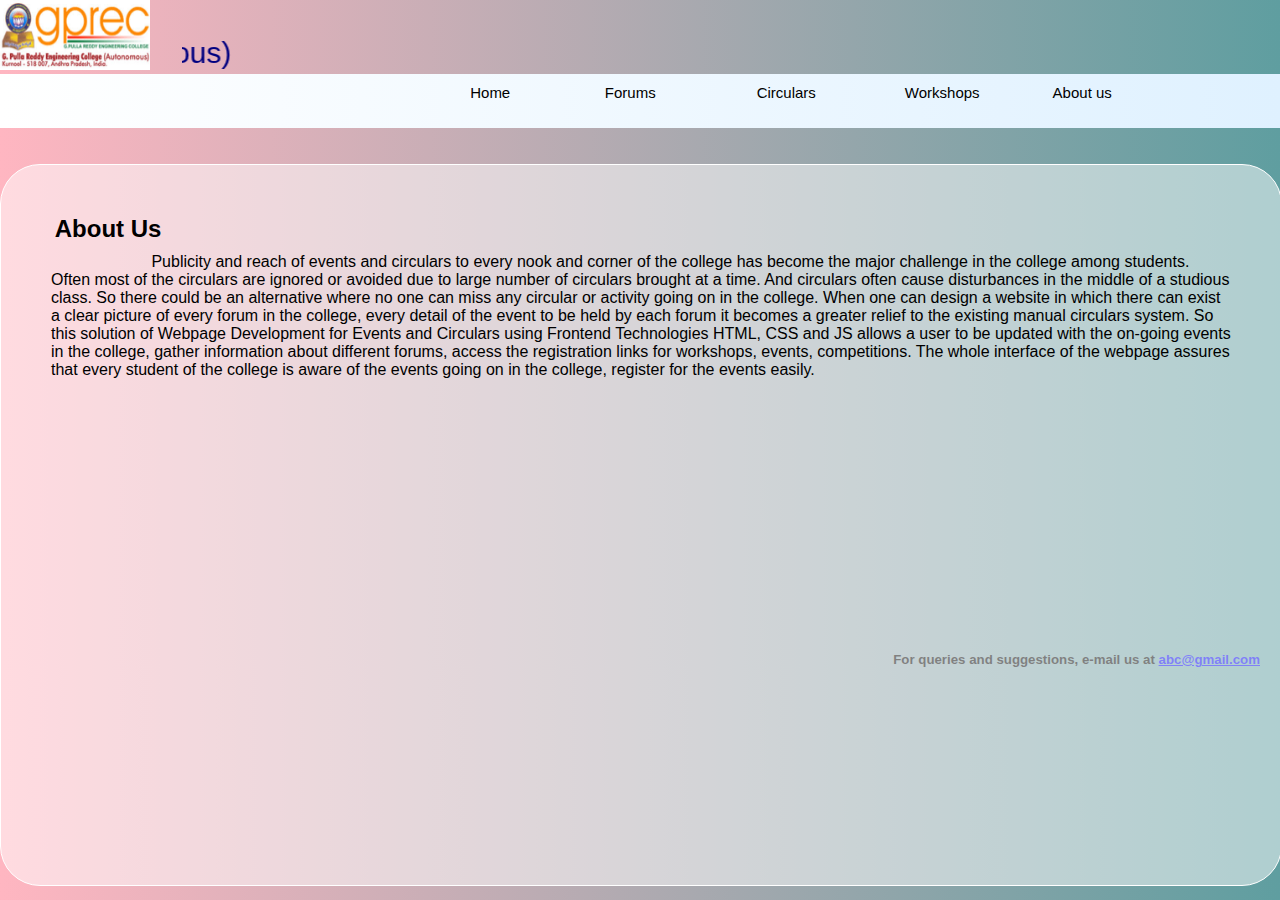
==== aboutus.html @ 41d3f62f "Add files via upload" ====
<!DOCTYPE html>
<html>
<head>
	<link rel="stylesheet" type="text/css" href="style1.css"></link>
	<style>
.Glass
{
  position: absolute;
  width: 100%;
  height: 80%;
  background: rgba(255,255,255,0.5);
  border-radius: 40px;
  border: 1px solid #fff;
  overflow: hidden;

}
.Glass::before
{
    content: '';
    position: absolute;
    top: 0;
    left: -50;
    width: 100%;
    height: 100px;
    background: background: rgba(255,255,255,0.2);
    pointer-events: none;
    transform: skewX(345deg);

}
</style>
</head>
<body>
	<img src="gp2.jfif" width="150px" height="70px"/>&emsp;&emsp;<marquee width="80%" direction="right"><p><bold style="color:navy;font-size:30px">G.Pulla Reddy Engineering College (Autonomous)</bold></p></marquee>
	<div class="headerpart2"><center>&emsp;&emsp;&emsp;&emsp;&emsp;<ul>
       <br><br> &emsp;&emsp;&emsp;&emsp;&emsp;&emsp;&emsp;&emsp;
        &emsp;&emsp;&emsp;&emsp;&emsp;
        <li><a href="index.html">Home</a></li>
       <li class="active"><a href="#">Forums</a>
       <div class="sub-menu-3">
       <ul>
           <li><a href="ieee.html">IEEE</a></li>
           <li><a href="cad.html">CAD</a></li>
           <!-- <li><a href="iei">IEI</a></li> -->
           </ul></div></li>&emsp;
      <!-- <li><a href="events.html">Events</a>-->
       	<li><a href="circulars.html">Circulars</a>
<!--div class="sub-menu-3">
       <ul>
           <li><a href="AboutUs.html">Computer Science Engineering</a></li>
           <li><a href="#">Elecrtical and Communication Engineering</a></li>
           <li><a href="#">Electrical and Elecrtonics Engineering</a></li>
           <li><a href="#">Mechanical Engineering</a></li>
           <li><a href="#">Civil Engineering</a></li>
           
           </ul></div>--></li>&emsp;
       <li><a href="workshop1.html">Workshops</a>
       	</li>

        <li><a href="AboutUs.html">About us</a>
        	</ul></center>
     </div>
     <br>
     <br>
<div class="Glass">

    <h2 style="padding-top: 50px"><bold>&emsp;&emsp; About Us </bold> </h2>
    <p style="padding-left: 50px;padding-right: 50px; padding-top: 10px">&emsp;&emsp;&emsp;&emsp;&emsp;&emsp; Publicity and reach of events and circulars to every nook and corner of the college has become the major challenge in the college among students. Often most of the circulars are ignored or avoided due to large number of circulars brought at a time. And circulars often cause disturbances in the middle of a studious class. So there could be an alternative where no one can miss any circular or activity going on in the college. When one can design a website in which there can exist a clear picture of every forum in the college, every detail of the event to be held by each forum it becomes a greater relief to the existing manual circulars system.   
    So this solution of Webpage Development for Events and Circulars using Frontend Technologies HTML, CSS and JS allows a user to be updated with the on-going events in the college, gather information about different forums, access the registration links for workshops, events, competitions. The whole interface of the webpage assures that every student of the college is aware of the events going on in the college, register for the events easily. 
    </p> 
    <br><br>
    
    	
</div>
<br>
<br>
<br>
<br>
<br>
<br>
<br>
<br>
<br>
<br>
<br>
<br>
<br>
<br>
<br>
<br>
<h5 style="text-align: right; padding-top:200px;padding-right: 20px ;"> For queries and suggestions, e-mail us at  <a href="mailto: abc@gmail.com"> abc@gmail.com </a></h5>

</body>
</html>
---- style1.css ----
*{
 padding:0;
 margin:0;
}
body
{
  background-image:linear-gradient(to right,lightpink,cadetblue);
  background-size: cover;
  background-position: center;
  box-sizing: border-box;
  font-family: sans-serif;

}
.headerpart2
{
 background:linear-gradient(to right,white,#dff1ff);
 /**background-position:center left;
 background-repeat:no-repeat;**/
 text-align: center;
 
}
.headerpart2 ul
{
 display:inline-flex;
 list-style:none;
 color: #fff;
}

.headerpart2 ul li
{
 width:120px;
 margin:5px;
 padding:5px;
}
.headerpart2 ul li a
{

 color:#000;
 font-size: 15px;
 text-decoration:none;

}
.active, .headerpart2 ul li:hover
{
 border-radius:2px;
}
.headerpart2 .sub-menu-3
{
  display:none;
}
.headerpart2 ul li:hover .sub-menu-3
{
 display:block;
 margin-top:15px;
 margin-left:-20px;
 font-size:10px;
 position:absolute;
 background: linear-gradient(to right,teal,#dff1ff);
}
.headerpart2 ul li:hover .sub-menu-3 ul
{
 display:block;
 margin:10x;
}
.headerpart2 ul li:hover .sub-menu-3 ul li
{
 width:120px;
 padding:4px;
 border-bottom:1px dotted #000;
 background:transparent;
 border-radius:0;
 text-align:left;
}
.headerpart2 ul li:hover .sub-menu-3 ul li:last-child
{
 border-bottom:none;
}
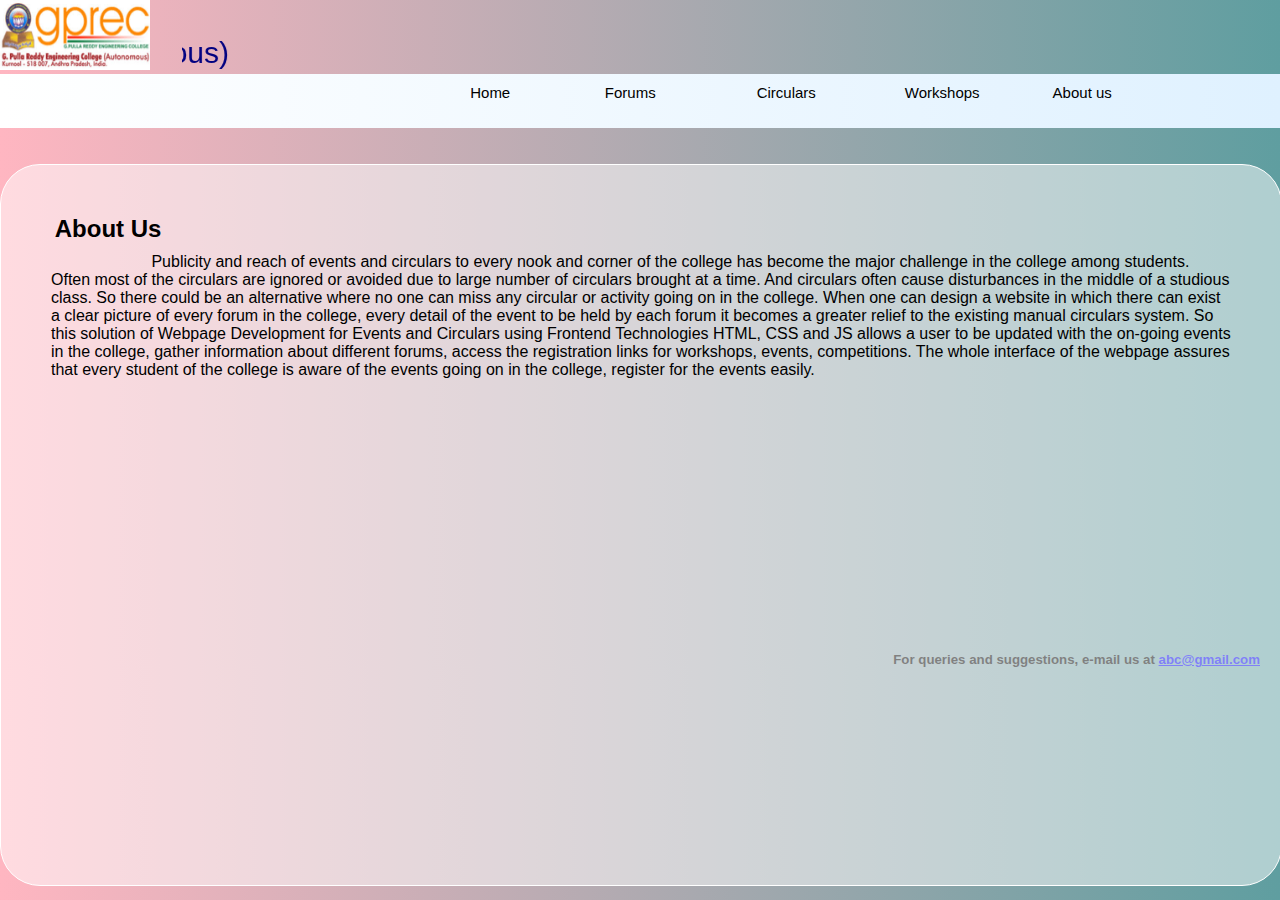
==== commit 211dcee6: "Update aboutus.html" ====
--- a/aboutus.html
+++ b/aboutus.html
@@ -56,7 +56,7 @@
        <li><a href="workshop1.html">Workshops</a>
        	</li>
 
-        <li><a href="AboutUs.html">About us</a>
+        <li><a href="aboutUs.html">About us</a>
         	</ul></center>
      </div>
      <br>
@@ -90,4 +90,4 @@
 <h5 style="text-align: right; padding-top:200px;padding-right: 20px ;"> For queries and suggestions, e-mail us at  <a href="mailto: abc@gmail.com"> abc@gmail.com </a></h5>
 
 </body>
-</html>+</html>
